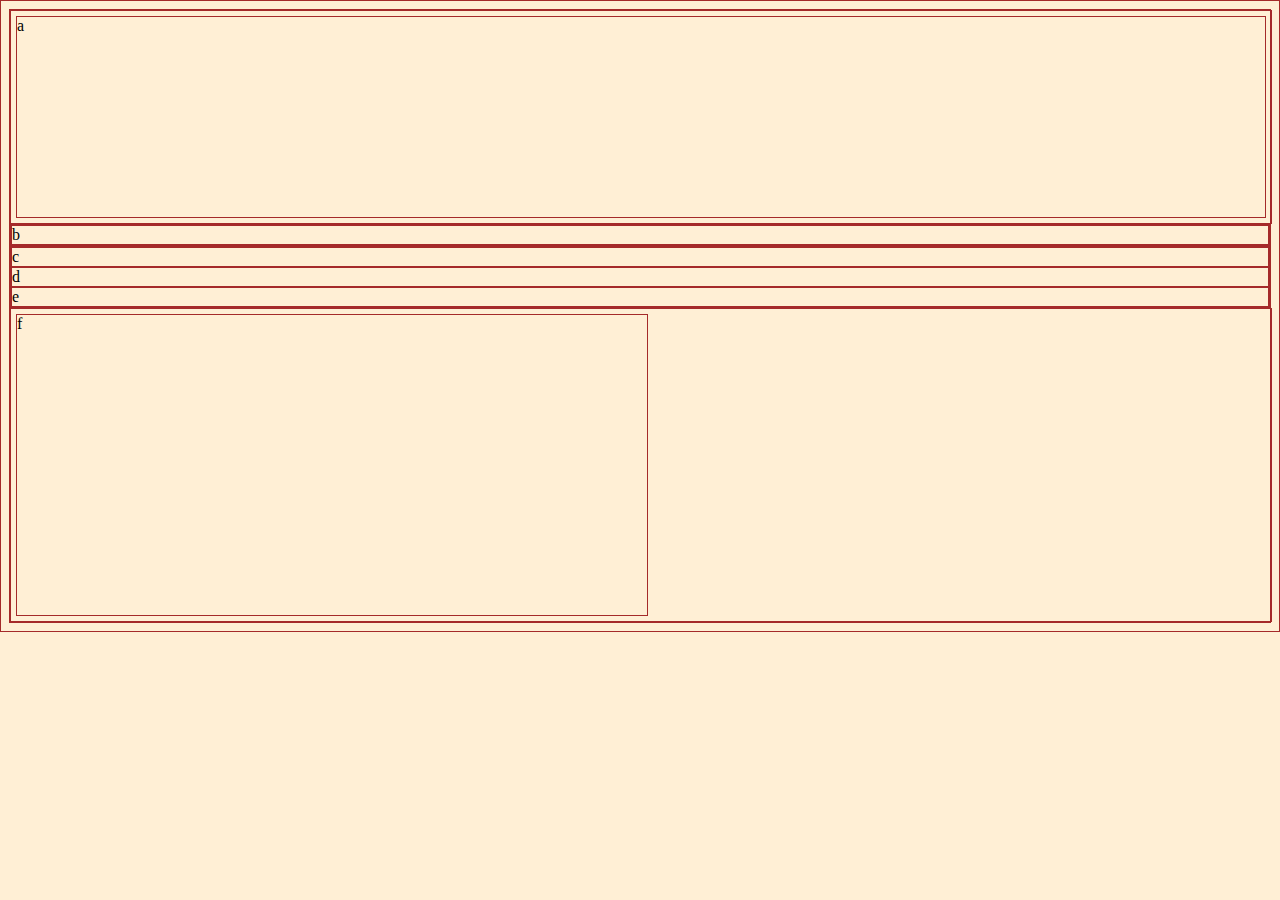
==== medial-queries2/index.html @ 2e45df3e "Changed index.html for medial2, couldn't find a way to fix F." ====
<!DOCTYPE html>
<html lang="en" dir="ltr">
  <head>
    <meta charset="utf-8">
    <title>Media Queries 2</title>
    <link rel="stylesheet" href="main.css">
  </head>
  <body>
    <div class="container">
      <div class="a">a</div>
    </div>
    <div class="second-container">
      <div class="b">b</div>
    </div>
    <div class="third-container">  
      <div class="c">c</div>
      <div class="d">d</div>
      <div class="e">e</div>
    </div>
    <div class="right container">  
      <div class="f">f</div>
    </div>
  </body>
</html>
<!--assignment said not to change HTML file but I can't figure out how to push F to the right.-->
---- medial-queries2/main.css ----
body {
  background: papayawhip;
}
*{
  border:1px solid brown;
}
.container{
  display:flex;
  flex-direction: row;
  flex-wrap:wrap;
  align-content: stretch;
  width:100%;
  /* stretch is not stretching c/d/e towards b*/
  
}
.container>div{
  margin: 5px;
  min-height: 200px;
}
.container>.a{
  position: relative;
  width:100%;
  order:0;
}
.container>.b{
  position: relative;
  width:45%;
  order:1;
  max-height:200px;
}
.container>.c{
  order:3;
  flex-direction: column;
  width:20%;
}
.container>.d{
  order:4;
}
.container>.e{
  order:5;
}
/*.container>.c, .container>.d, .container>.e{
  position: relative;
  width:150px; 
}
*/
.container>.f{
  flex-direction: column;
  width:50%;
  position: relative;
  order:2;
  height: 300px;
}
@media(max-width:600px){
  .container{
    flex-direction: column;
    flex-wrap:wrap;
  }
  .f{
    width:10%;
  }

}
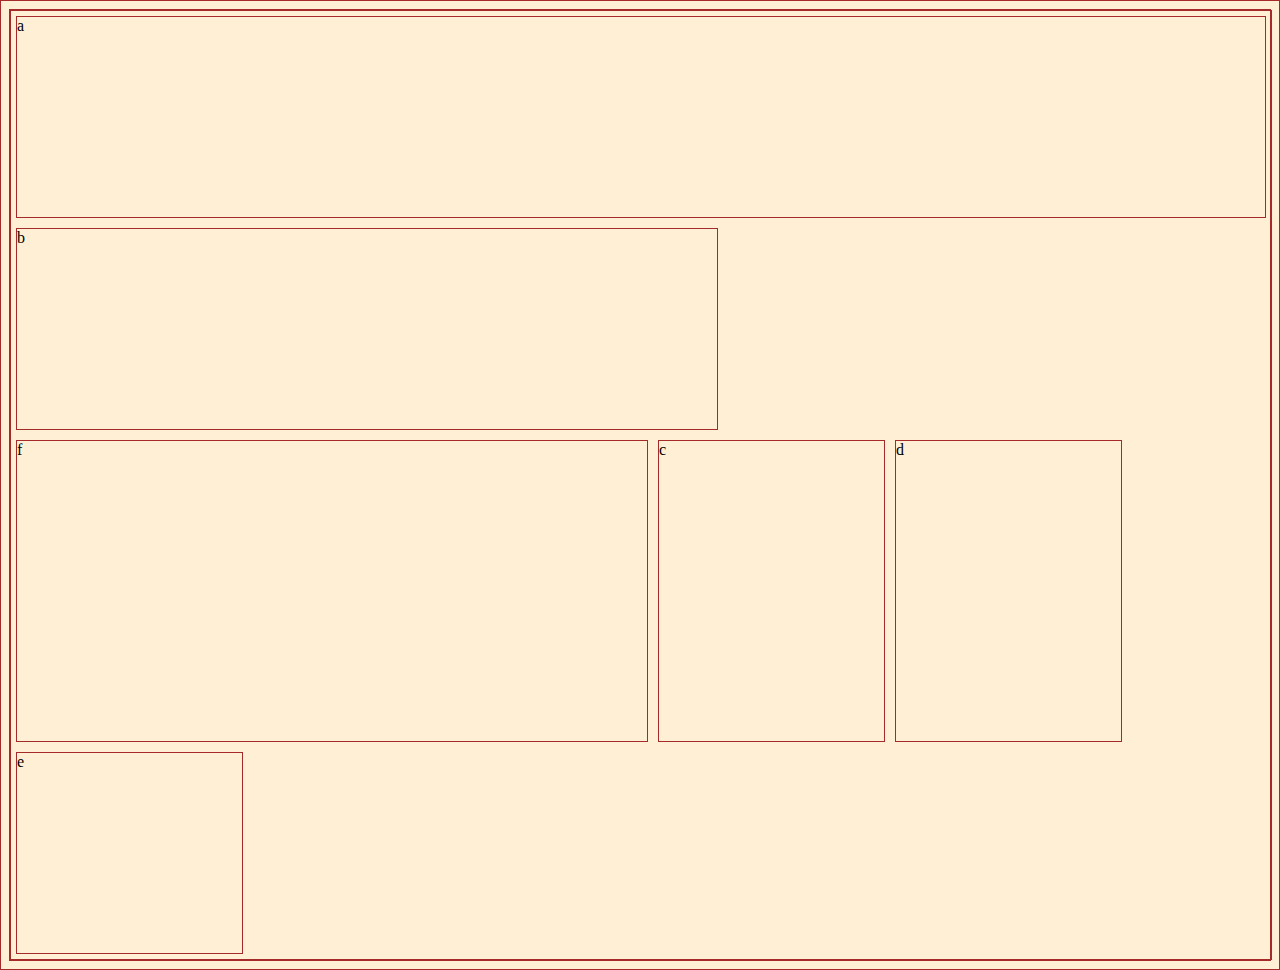
==== commit e71da075: "Added exact width for the c/d/e containers" ====
--- a/medial-queries2/index.html
+++ b/medial-queries2/index.html
@@ -8,16 +8,10 @@
   <body>
     <div class="container">
       <div class="a">a</div>
-    </div>
-    <div class="second-container">
-      <div class="b">b</div>
-    </div>
-    <div class="third-container">  
+      <div class="b">b</div>  
       <div class="c">c</div>
       <div class="d">d</div>
-      <div class="e">e</div>
-    </div>
-    <div class="right container">  
+      <div class="e">e</div> 
       <div class="f">f</div>
     </div>
   </body>
--- a/medial-queries2/main.css
+++ b/medial-queries2/main.css
@@ -24,20 +24,22 @@
 }
 .container>.b{
   position: relative;
-  width:45%;
+  width:700px;
   order:1;
   max-height:200px;
 }
 .container>.c{
   order:3;
   flex-direction: column;
-  width:20%;
+  width:225px;
 }
 .container>.d{
   order:4;
+  width:225px;
 }
 .container>.e{
   order:5;
+  width:225px;
 }
 /*.container>.c, .container>.d, .container>.e{
   position: relative;
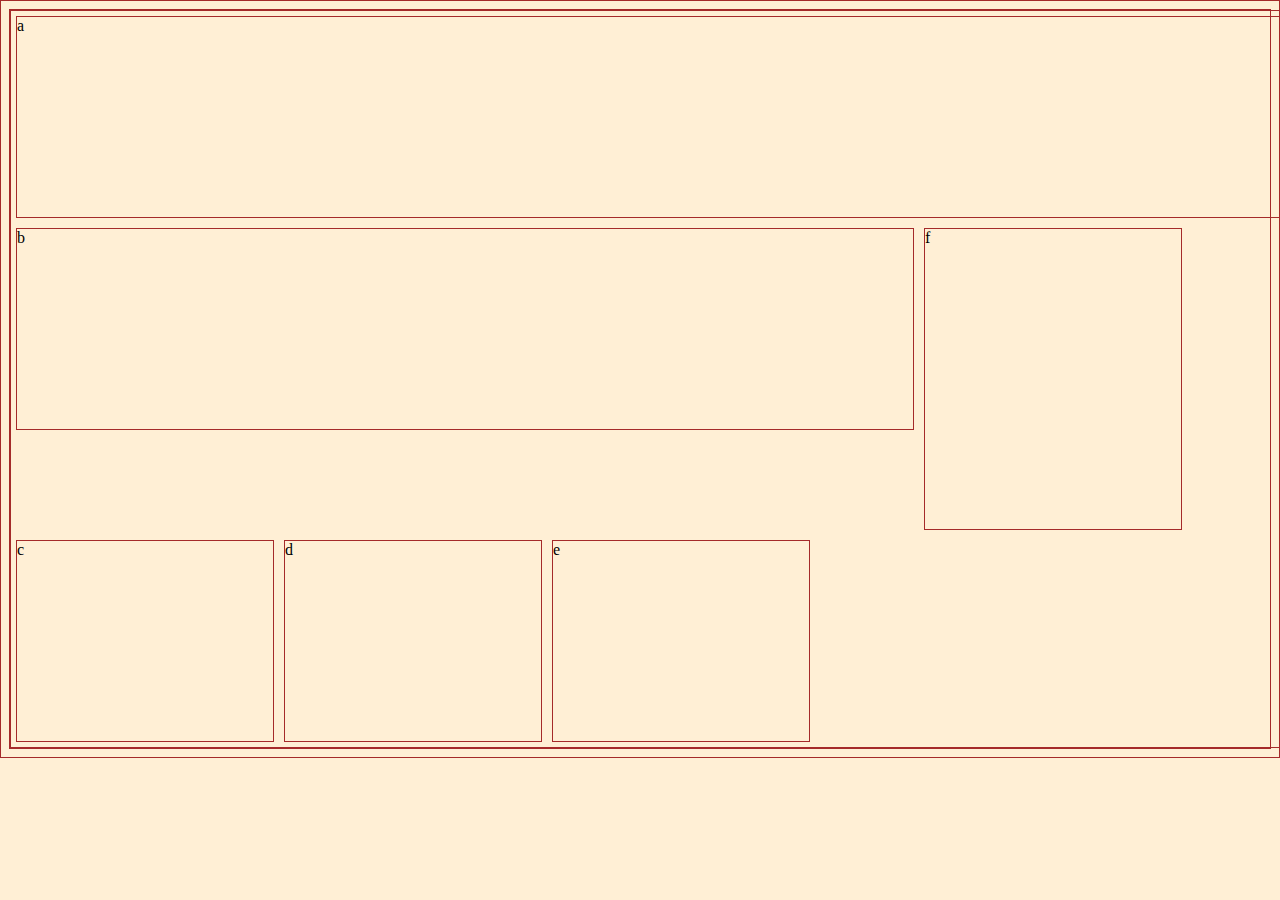
==== commit 1a4d54e3: "Fixed it so the HTML file is untouched" ====
--- a/medial-queries2/index.html
+++ b/medial-queries2/index.html
@@ -15,5 +15,4 @@
       <div class="f">f</div>
     </div>
   </body>
-</html>
-<!--assignment said not to change HTML file but I can't figure out how to push F to the right.-->+</html>--- a/medial-queries2/main.css
+++ b/medial-queries2/main.css
@@ -9,7 +9,7 @@
   flex-direction: row;
   flex-wrap:wrap;
   align-content: stretch;
-  width:100%;
+  width:100vw;
   /* stretch is not stretching c/d/e towards b*/
   
 }
@@ -24,22 +24,22 @@
 }
 .container>.b{
   position: relative;
-  width:700px;
+  width:70%;
   order:1;
   max-height:200px;
 }
 .container>.c{
   order:3;
   flex-direction: column;
-  width:225px;
+  width:20%;
 }
 .container>.d{
   order:4;
-  width:225px;
+  width:20%;
 }
 .container>.e{
   order:5;
-  width:225px;
+  width:20%;
 }
 /*.container>.c, .container>.d, .container>.e{
   position: relative;
@@ -48,18 +48,36 @@
 */
 .container>.f{
   flex-direction: column;
-  width:50%;
+  width:20%;
   position: relative;
   order:2;
   height: 300px;
 }
 @media(max-width:600px){
-  .container{
+
+  .container>.b{
+    flex-direction:row;
+    width:100%
+  }
+  .container>.c{
+    flex-direction: row;
+    width:30%;
+    order:2;
+  }
+  .container>.d{
+    flex-direction: row;
+    width:30%;
+    order:3;
+  }
+  .container>.e{
     flex-direction: column;
     flex-wrap:wrap;
+    width:30%;
+    order:4;
   }
-  .f{
-    width:10%;
+  .container>.f{
+    order:5;
+    width:100%
   }
 
 }
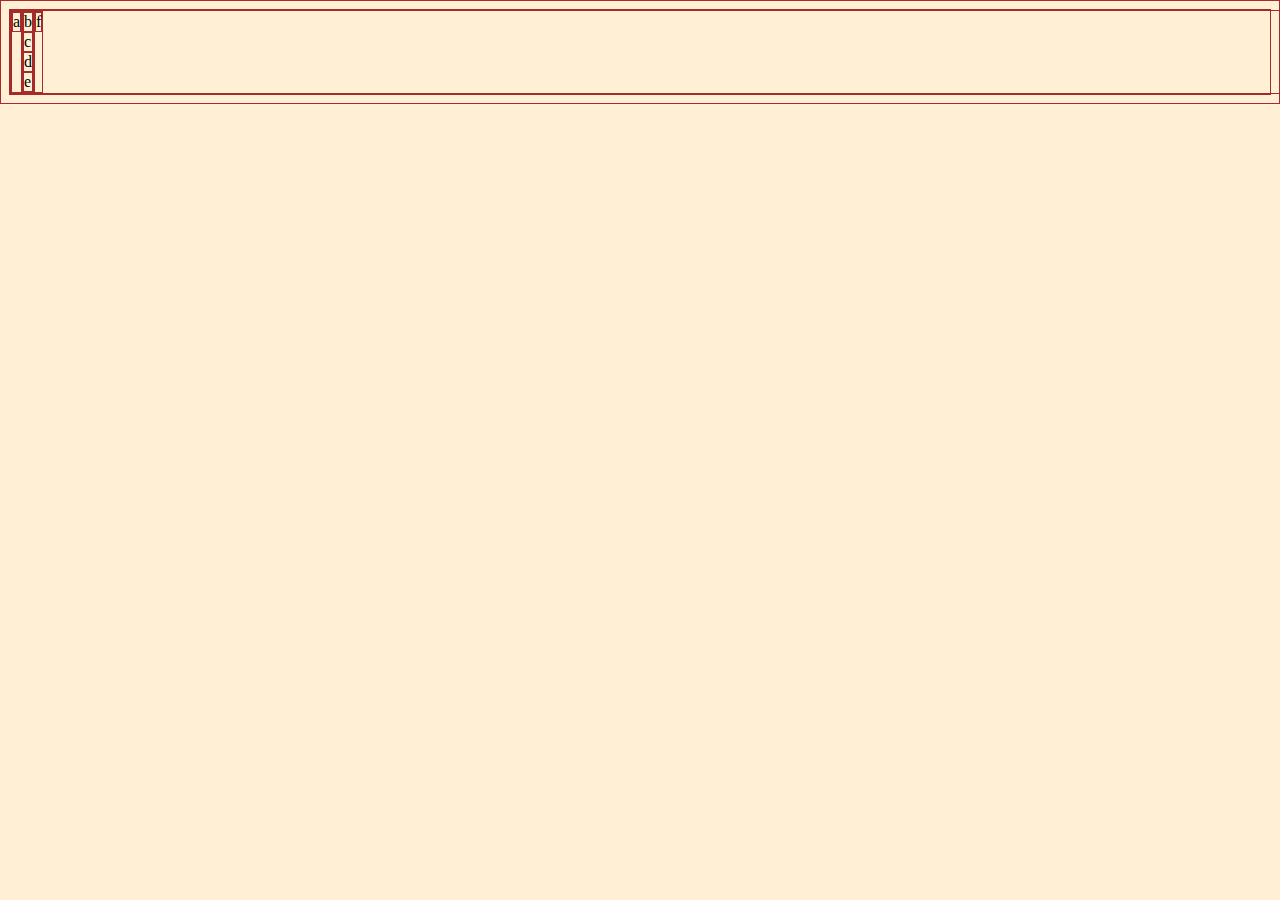
==== commit 6a4e97ea: "Added semantic tags for medial 2 html" ====
--- a/medial-queries2/index.html
+++ b/medial-queries2/index.html
@@ -7,12 +7,20 @@
   </head>
   <body>
     <div class="container">
-      <div class="a">a</div>
-      <div class="b">b</div>  
-      <div class="c">c</div>
-      <div class="d">d</div>
-      <div class="e">e</div> 
-      <div class="f">f</div>
+      <header>
+        <div class="a">a</div>
+      </header>
+      <section>
+        <div class="b">b</div>  
+        <div class="c">c</div>
+        <div class="d">d</div>
+        <div class="e">e</div> 
+      </section>
+      <aside>
+        <div class="f">f</div>
+      </aside>
     </div>
   </body>
-</html>+</html>
+
+<!-- READ email that the HTML document is supposed to be changed for medial2/medial3 so I'm going back to change it-->--- a/medial-queries2/main.css
+++ b/medial-queries2/main.css
@@ -53,7 +53,7 @@
   order:2;
   height: 300px;
 }
-@media(max-width:600px){
+@media screen and (max-width:600px){
 
   .container>.b{
     flex-direction:row;
